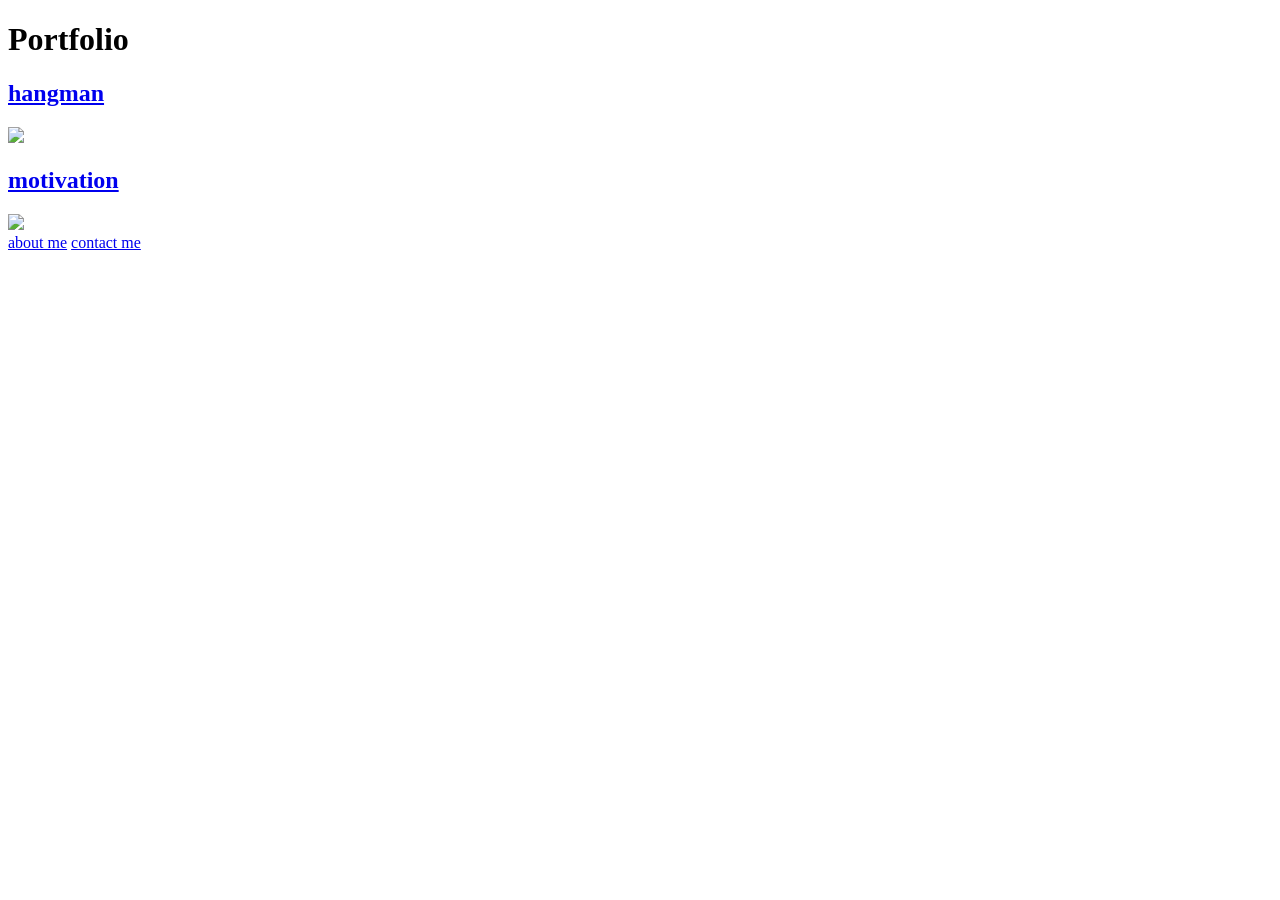
==== index.html @ 65b9a682 "Add files via upload" ====
<!-- TODO 1: Create the HTML Boilerplate -->
<!DOCTYPE html>
<html lang="en">
<head>
    <meta charset="UTF-8">
    <meta name="viewport" content="width=device-width, initial-scale=1.0">
    <title>Document</title>
</head>
<body>
    <h1>Portfolio</h1>
    <a href="./public/hangman final/regina.html">
        <h2>hangman</h2>
    </a>
    <img src="./assets/images/image1.png"  height="200"> 

    <a href="./public/motivation/index.html"><h2>motivation</h2></a>
    <img src="./assets/images/image.png" height="200">
</body>
</html>
<!-- TODO 2: Add Your previous projects' HTML into the public folder -->

<!-- TODO 3: Take screenshots of your project previews and add the images to the images folder -->

<!-- TODO 4: Add titles/subtitles etc. -->


<!-- TODO 5: Add a link to the project pages -->


<!-- TODO 6: Add images to show the project previews
HINT for TODO 6: You can use the height attribute set to 200 to make the image smaller:
https://developer.mozilla.org/en-US/docs/Web/HTML/Element/img#attr-height -->

<!-- TODO 7: Add the Contact Me and About Me page links -->
<br>
<a href="./public/about.html">about me</a>
<a href="./public/contact.html">contact me</a>
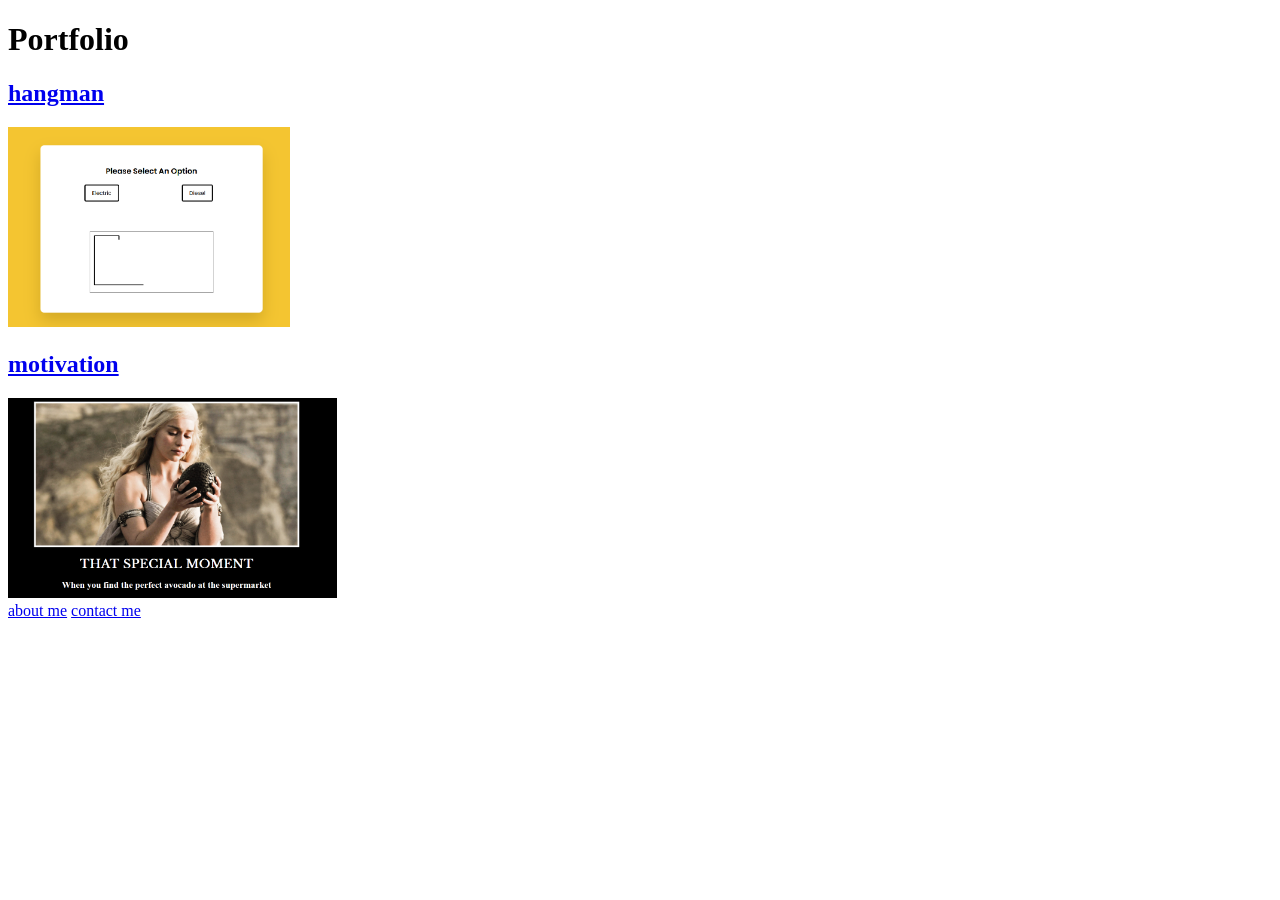
==== commit 35af414b: "Update index.html" ====
--- a/index.html
+++ b/index.html
@@ -33,5 +33,5 @@
 
 <!-- TODO 7: Add the Contact Me and About Me page links -->
 <br>
-<a href="./public/about.html">about me</a>
-<a href="./public/contact.html">contact me</a>+<a href="./my resume/index.html">about me</a>
+<a href="./public/contact.html">contact me</a>
